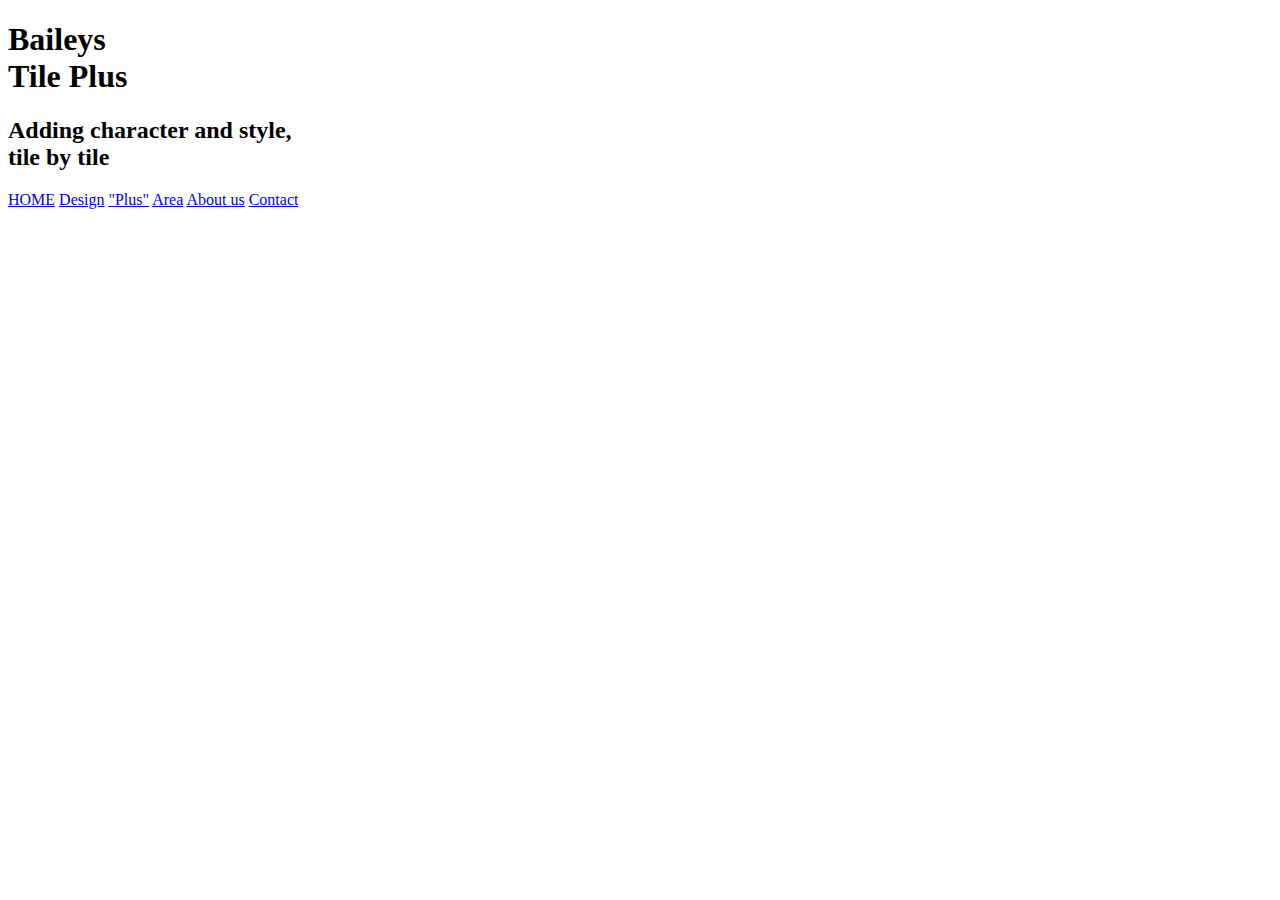
==== index.html @ 84c142bf "Create index.html" ====
<!DOCTYPE html>
<html>
  <meta name="viewport" content="width=device-width, initial-scale=1.0">
  <link href="main.css" rel="stylesheet">
<body>
  <h1> Baileys<div>Tile Plus </h1>
    <h2> Adding character and style,<div> tile by tile </h2>
      <div class="sidenav">
        <a class="navbottons" href="index.html">HOME</a>
        <a class="navbottons" href="design.html">Design</a>
        <a class="navbottons" href="plus.html">"Plus"</a>
        <a class="navbottons" href="area.html">Area</a>
        <a class="navbottons" href="aboutus.html">About us</a>
        <a class="navbottons" href="contact.html">Contact</a>
      </div>
</body>
</html>
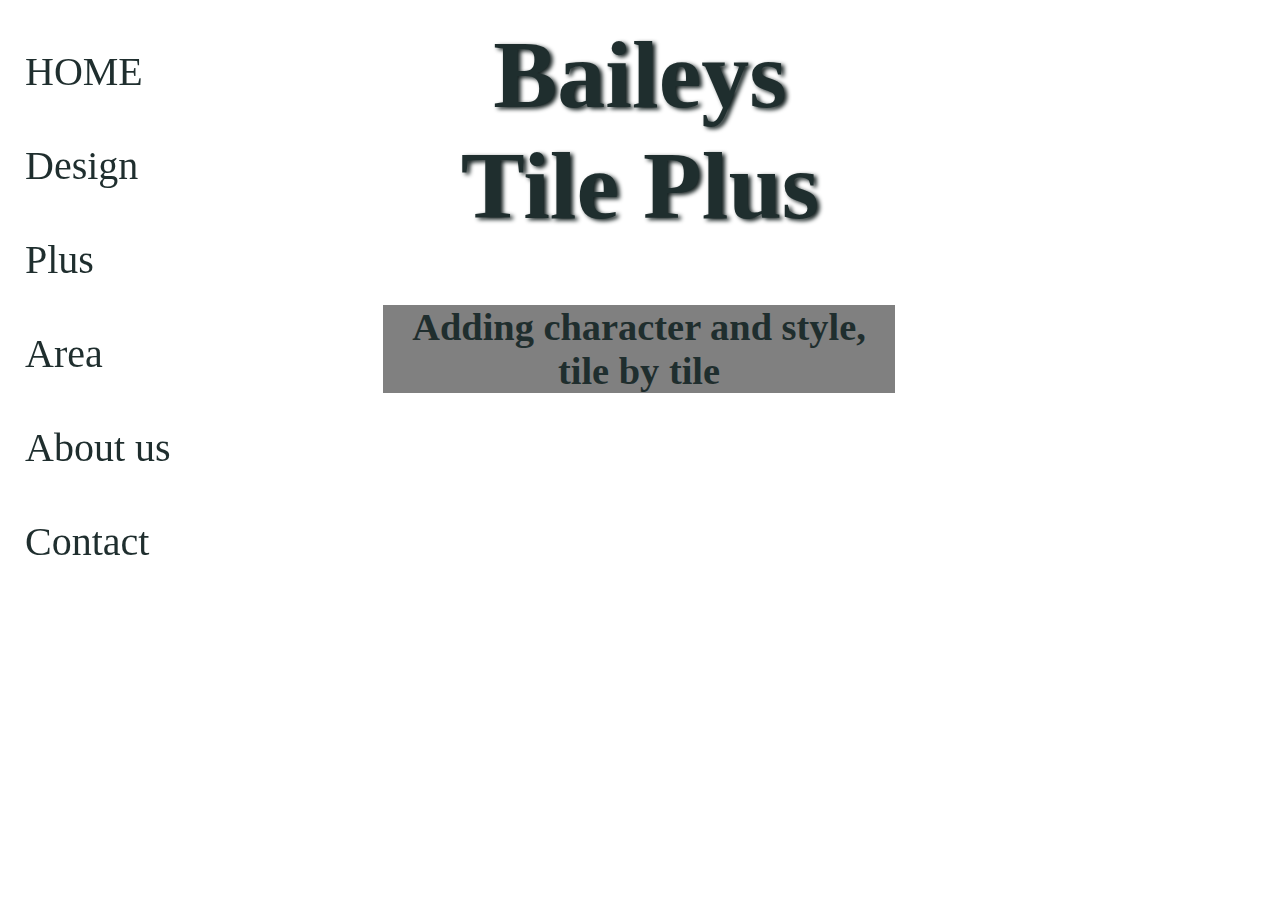
==== commit 56e92e61: "Update index.html" ====
--- a/index.html
+++ b/index.html
@@ -8,7 +8,7 @@
       <div class="sidenav">
         <a class="navbottons" href="index.html">HOME</a>
         <a class="navbottons" href="design.html">Design</a>
-        <a class="navbottons" href="plus.html">"Plus"</a>
+        <a class="navbottons" href="plus.html">Plus</a>
         <a class="navbottons" href="area.html">Area</a>
         <a class="navbottons" href="aboutus.html">About us</a>
         <a class="navbottons" href="contact.html">Contact</a>
--- a/main.css
+++ b/main.css
@@ -0,0 +1,111 @@
+body  {
+  background-image: url("http://nextsoft21.com/wp-content/uploads/ktz/kitchen-floor-tiles-texture-kitchen-floor-tiles-texture-tile-floor-seamless-kitchen-tile-texture-seamless-kitchen-tile-1024-x-1024-355n17l2rkfqgozvh34fsw.jpg");
+  background-repeat: fill;
+}
+
+h1  {
+  text-align: center;
+  font-size: 7.5vw;
+  margin-top: 1.5%;
+  color: #1f2e2e;
+  text-shadow: 3px 1.5px 4px #141f1f;
+}
+
+h2  {
+  text-align: center;
+  font-size: 3vw;
+  color: #1f2e2e;
+  Background-color: grey;
+  width: 40vw;
+  margin-left: 29.3vw;
+}
+
+h3  {
+  text-align: center;
+  color: #1f2e2e;
+  font-size: 1.5vw;
+  width: 41.67vw;
+  margin-left: 27.5vw;
+  Background-color: grey;
+}
+
+ul  {
+  font-size: .3086vw;
+}
+
+.sidenav  {
+  height: 100%;
+  width: 18.432vw;
+  position: fixed;
+  z-index: 1;
+  top: 0;
+  left: 0;
+  overflow-x: hidden;
+  padding-top: 20px;
+}
+
+.sidenav a  {
+  padding: 28px 25px  19px  25px;
+  font-size: 40px;
+  color: #1f2e2e;
+  display: block;
+  transition: 0.35s;
+  text-decoration: none;
+}
+
+a.navbottons:hover  {
+  background-color: grey;
+  color: #fff9e2;
+  text-decoration: none;
+  cursor: default; 
+  
+}
+.design  {
+  width: 750px;
+  height: 750px;
+  margin-left: 29.75%;
+  color: transparent;
+}
+
+.design1  {
+  width: 750px;
+  height: 750px;
+  margin-left: 29.75%;
+  color: transparent;
+  margin-top: 5%;
+}
+
+.henderson  {
+  margin-left: 19.5vw;
+}
+
+.est  {
+  background-color: transparent;
+  text-align: center;
+  font-size: 2.4vw;
+}
+
+p  {
+  text-align: center;
+  margin-left: 27vw;
+  background-color: transparent;
+  font-size: 2.4vw;
+  width: 50vw;
+}
+
+.design2  {
+  width: 1100px;
+  height: 500px;
+  margin-left: 19.4vw;
+  color: transparent;
+} 
+
+.phone  {
+  font-size: 5vw;
+  text-align: center;
+}
+
+.email  {
+  font-size: 5vw;
+  text-align: center;
+}
